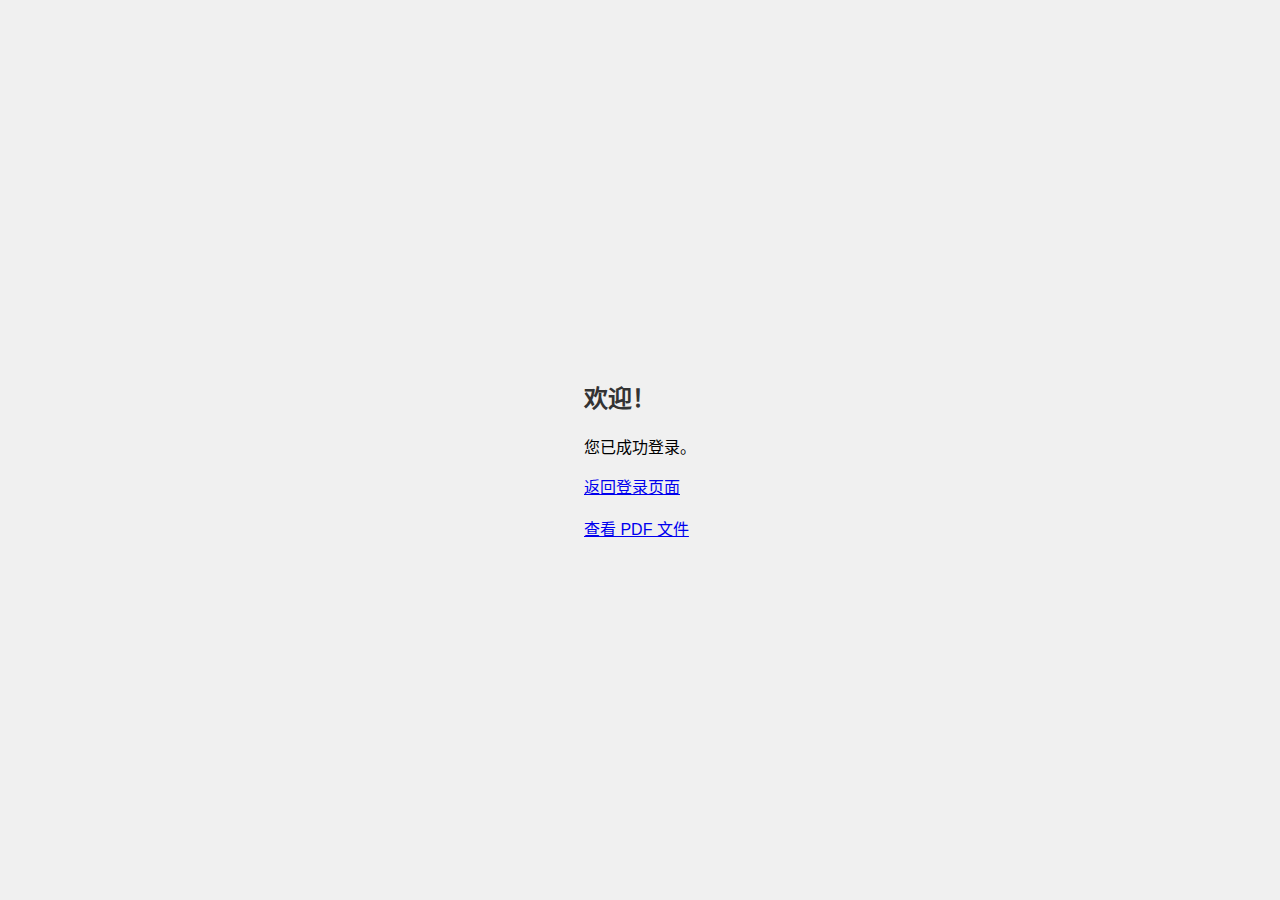
==== welcome.html @ b9e62112 "Update welcome.html" ====
<!DOCTYPE html>
<html lang="zh-CN">
<head>
    <meta charset="UTF-8">
    <meta name="viewport" content="width=device-width, initial-scale=1.0">
    <title>欢迎页面</title>
    <link rel="stylesheet" href="style.css">
</head>
<body>
    <div class="welcome-container">
        <h2>欢迎！</h2>
        <p>您已成功登录。</p>
        <a href="index.html">返回登录页面</a>
        <br><br>
        <a href="辐射过程.pdf" target="_blank">查看 PDF 文件</a>
    </div>
</body>
</html>
---- style.css ----
body {
    font-family: Arial, sans-serif;
    background-color: #f0f0f0;
    display: flex;
    justify-content: center;
    align-items: center;
    height: 100vh;
    margin: 0;
}

.login-container {
    background-color: #fff;
    padding: 20px;
    border-radius: 8px;
    box-shadow: 0 0 10px rgba(0, 0, 0, 0.1);
    width: 300px;
    text-align: center;
}

h2 {
    margin-bottom: 20px;
    color: #333;
}

.input-group {
    margin-bottom: 15px;
    text-align: left;
}

label {
    display: block;
    margin-bottom: 5px;
    color: #555;
}

input {
    width: 100%;
    padding: 8px;
    box-sizing: border-box;
    border: 1px solid #ccc;
    border-radius: 4px;
}

button {
    width: 100%;
    padding: 10px;
    background-color: #007BFF;
    color: #fff;
    border: none;
    border-radius: 4px;
    cursor: pointer;
}

button:hover {
    background-color: #0056b3;
}

.error-message {
    color: red;
    margin-top: 10px;
}
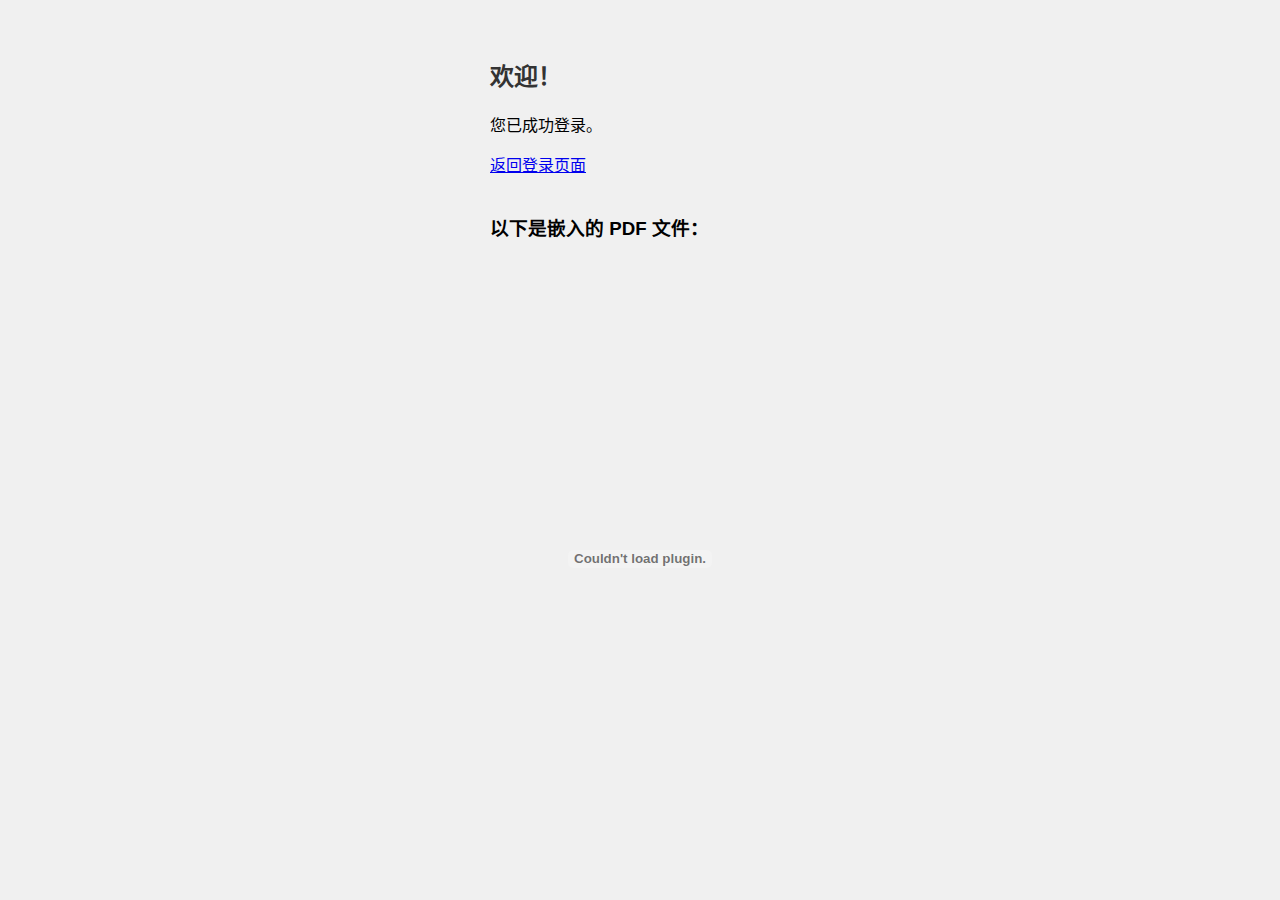
==== commit 18fcdf4d: "Update welcome.html" ====
--- a/welcome.html
+++ b/welcome.html
@@ -12,7 +12,8 @@
         <p>您已成功登录。</p>
         <a href="index.html">返回登录页面</a>
         <br><br>
-        <a href="辐射过程.pdf" target="_blank">查看 PDF 文件</a>
+        <h3>以下是嵌入的 PDF 文件：</h3>
+        <embed src="example.pdf" type="application/pdf" width="100%" height="600px">
     </div>
 </body>
 </html>
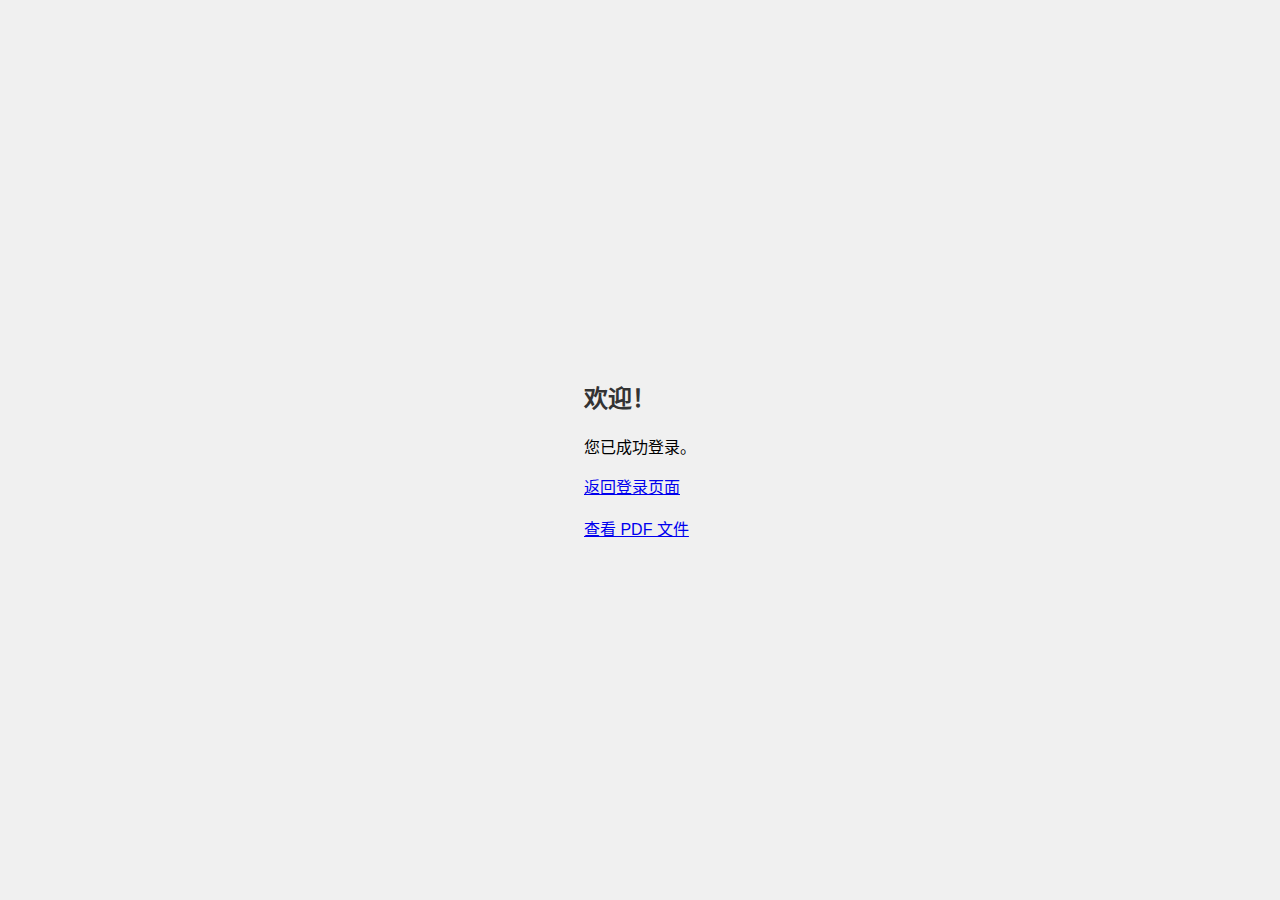
==== commit 30827a3a: "Update welcome.html" ====
--- a/welcome.html
+++ b/welcome.html
@@ -12,8 +12,7 @@
         <p>您已成功登录。</p>
         <a href="index.html">返回登录页面</a>
         <br><br>
-        <h3>以下是嵌入的 PDF 文件：</h3>
-        <embed src="example.pdf" type="application/pdf" width="100%" height="600px">
+        <a href="https://github.com/ZLaixuexi/zl.github.io/blob/main/第一讲－辐射基本知识.pdf" target="_blank">查看 PDF 文件</a>
     </div>
 </body>
 </html>
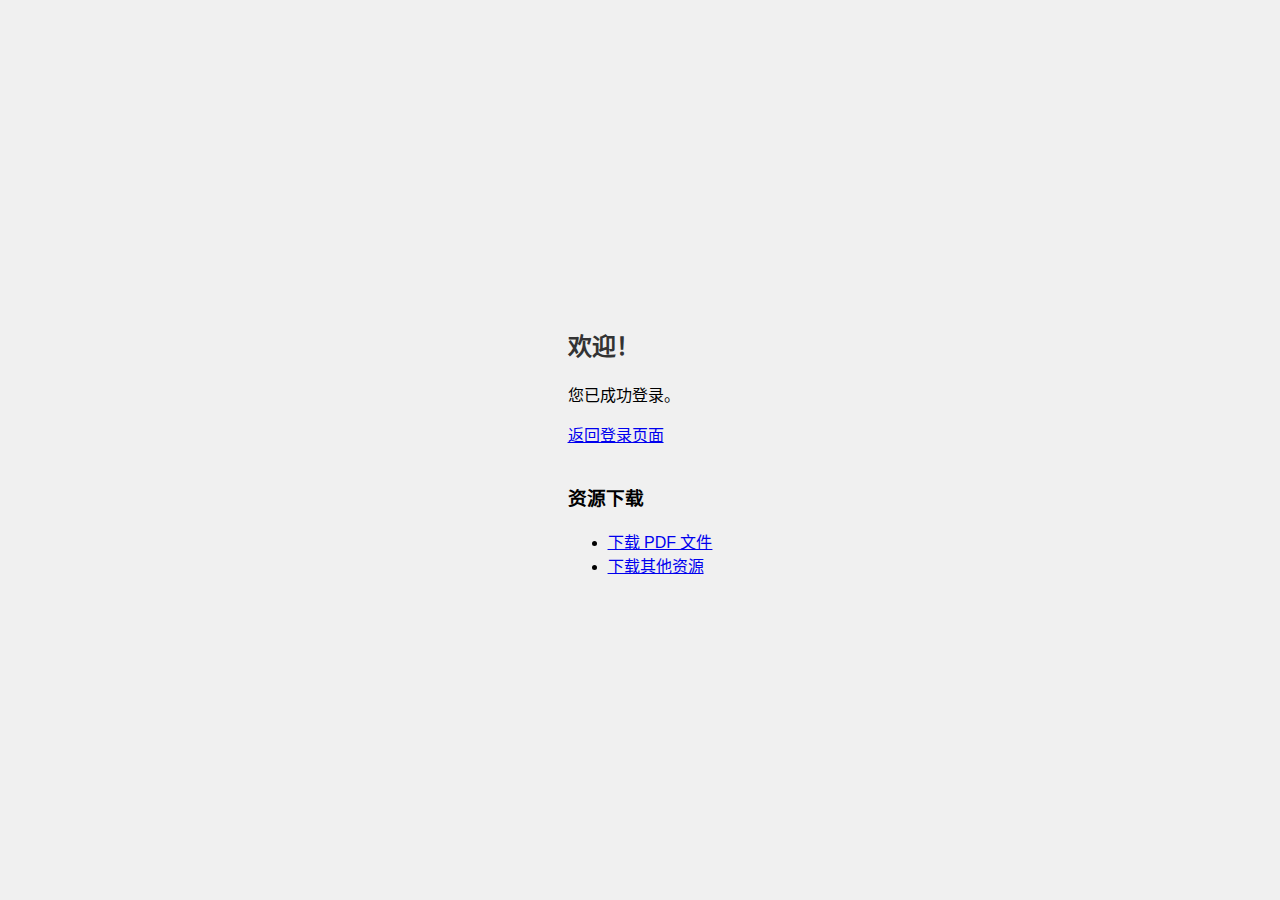
==== commit 662fc43e: "Update welcome.html" ====
--- a/welcome.html
+++ b/welcome.html
@@ -12,7 +12,11 @@
         <p>您已成功登录。</p>
         <a href="index.html">返回登录页面</a>
         <br><br>
-        <a href="https://github.com/ZLaixuexi/zl.github.io/blob/main/第一讲－辐射基本知识.pdf" target="_blank">查看 PDF 文件</a>
+        <h3>资源下载</h3>
+        <ul>
+            <li><a href="https://github.com/ZLaixuexi/zl.github.io/raw/main/%E7%AC%AC%E4%B8%80%E8%AE%B2%EF%BC%8D%E8%BE%90%E5%B0%84%E5%9F%BA%E6%9C%AC%E7%9F%A5%E8%AF%86.pdf" target="_blank">下载 PDF 文件</a></li>
+            <li><a href="https://github.com/ZLaixuexi/zl.github.io/raw/main/其他资源.pdf" target="_blank">下载其他资源</a></li>
+        </ul>
     </div>
 </body>
 </html>
